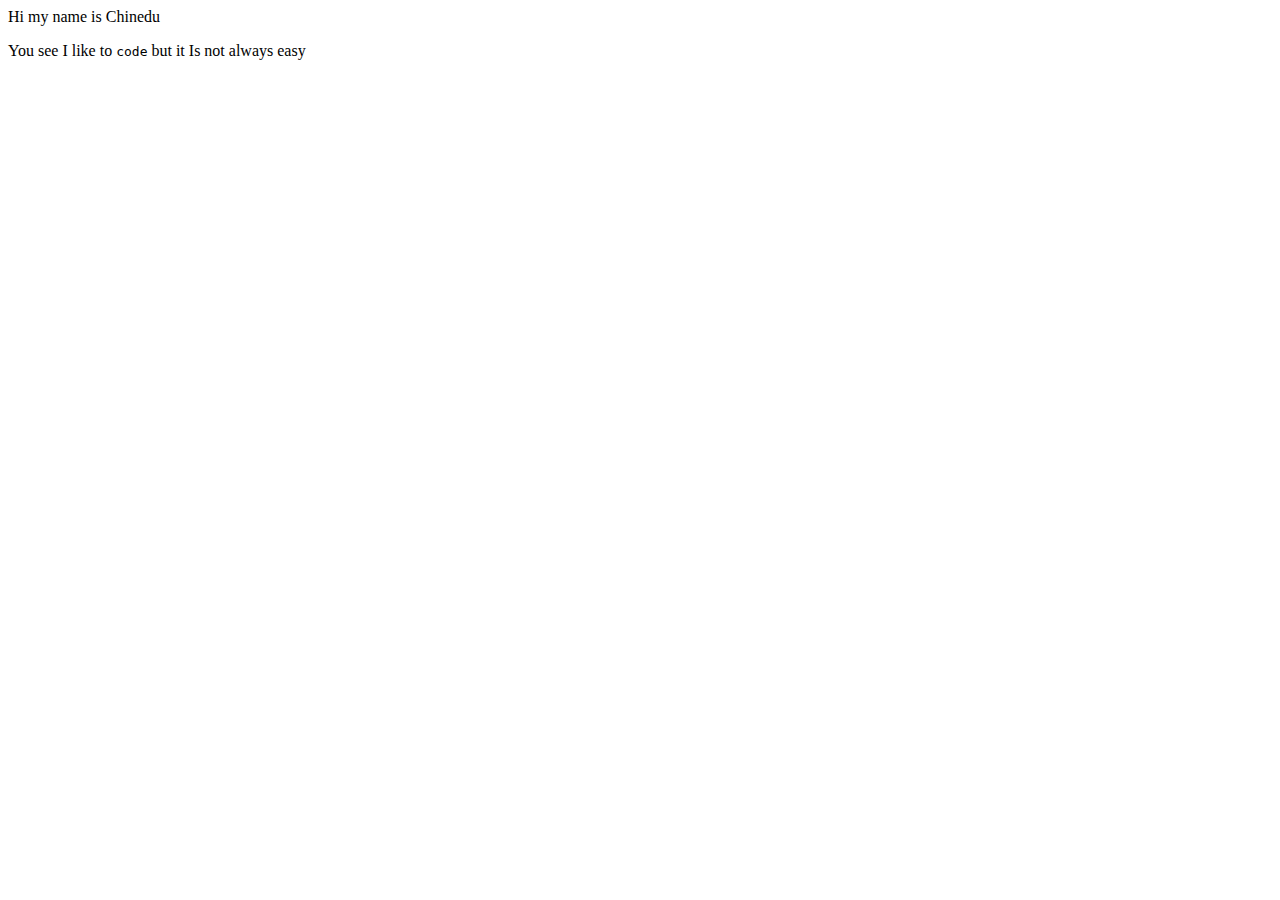
==== index.html @ 16e16303 "Update index.html" ====
<html>
<head>
  <title>Website</title>
  
<link red="icon" type="image/png" href="j.png"/>
<link rel="stylesheet" href="style.css">
</head>

<body>
  <p>Hi my name is Chinedu</p>
  <p>You see I like to <code>code</code> but it Is not always easy</p>
<script src="script.js">
  </script>
</body>
</html>
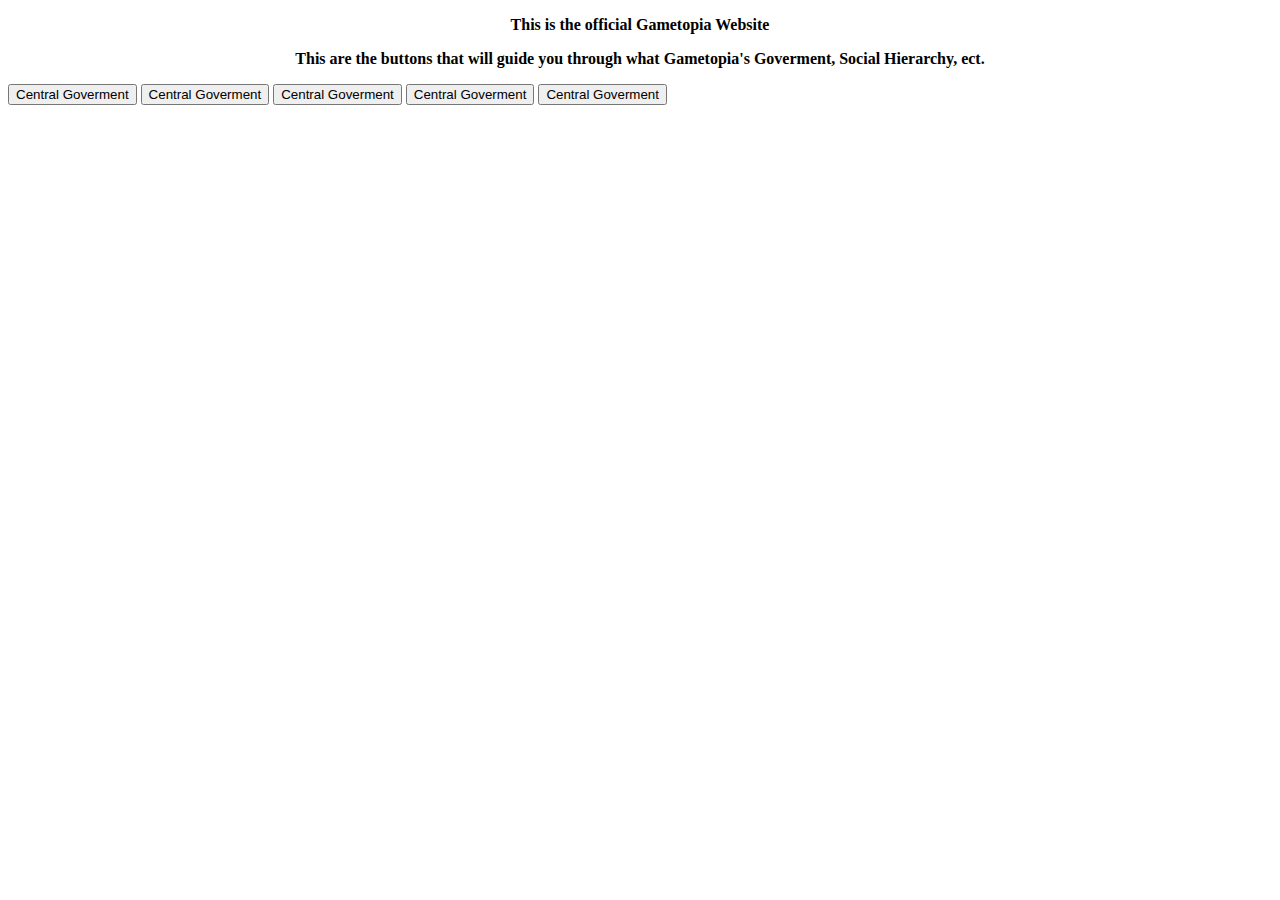
==== commit 46454157: "Update index.html" ====
--- a/index.html
+++ b/index.html
@@ -1,15 +1,28 @@
-<html>
+<!DOCTYPE html>
+
 <head>
-  <title>Website</title>
-  
-<link red="icon" type="image/png" href="j.png"/>
 <link rel="stylesheet" href="style.css">
+
+
 </head>
 
+
 <body>
-  <p>Hi my name is Chinedu</p>
-  <p>You see I like to <code>code</code> but it Is not always easy</p>
-<script src="script.js">
-  </script>
+<center>
+<strong><p> This is the official Gametopia Website</p>
+<p> This are the buttons that will guide you through what Gametopia's  Goverment, Social Hierarchy, ect.</p> </strong> 
+</center>
+
+<a href="Central Goverment.html"><button class = "Central">Central Goverment</button></a>
+<a href="Social Hierarchy.html"><button class = "Central">Central Goverment</button></a>
+<a href="Growth Of Cities.html"><button class = "Central">Central Goverment</button></a>
+<a href="Religion.html"><button class = "Central">Central Goverment</button></a>
+<a href="Tools.html"><button class = "Central">Central Goverment</button></a>
 </body>
+
+
+
+
+
+
 </html>
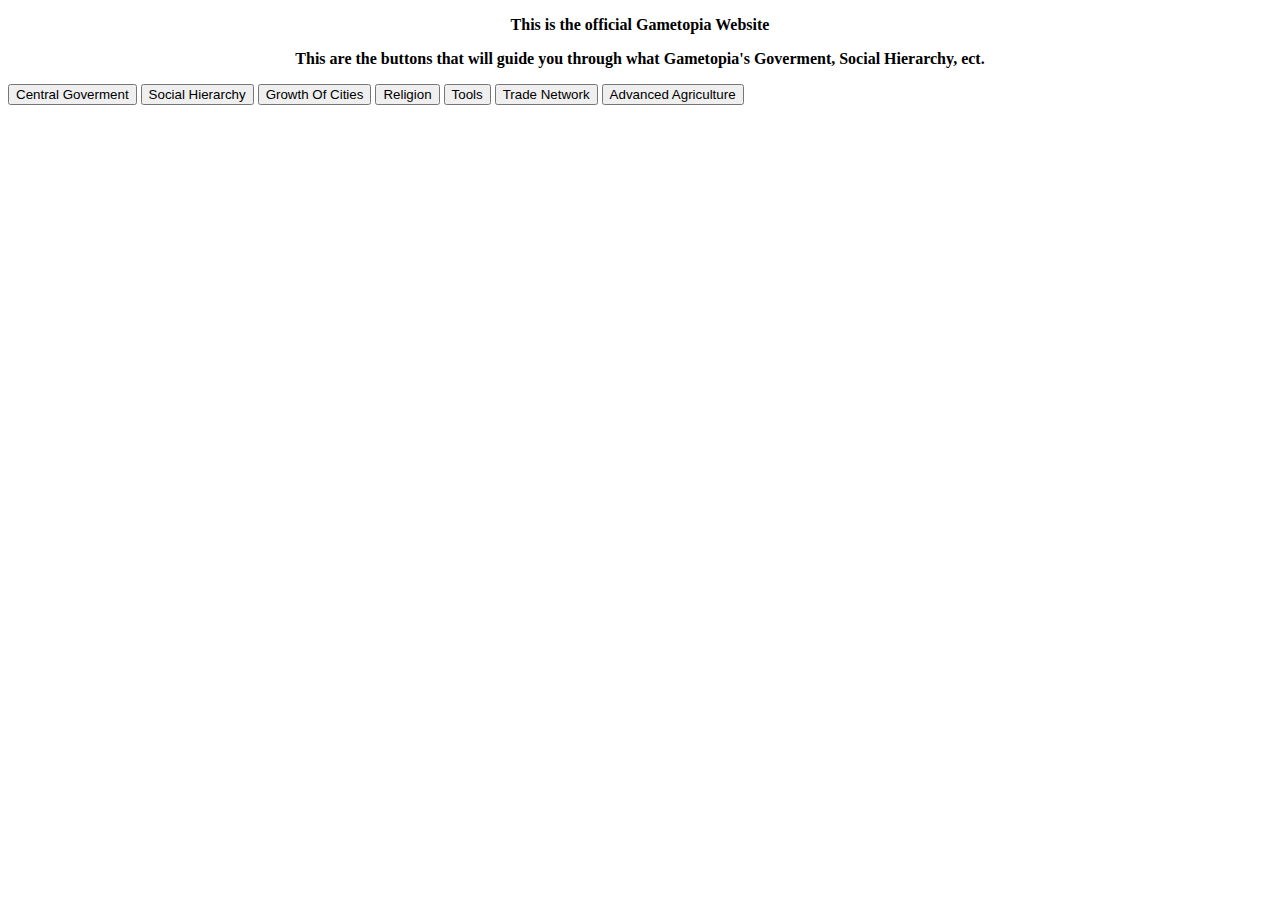
==== commit 35677bec: "Update index.html" ====
--- a/index.html
+++ b/index.html
@@ -14,10 +14,12 @@
 </center>
 
 <a href="Central Goverment.html"><button class = "Central">Central Goverment</button></a>
-<a href="Social Hierarchy.html"><button class = "Central">Central Goverment</button></a>
-<a href="Growth Of Cities.html"><button class = "Central">Central Goverment</button></a>
-<a href="Religion.html"><button class = "Central">Central Goverment</button></a>
-<a href="Tools.html"><button class = "Central">Central Goverment</button></a>
+<a href="Social Hierarchy.html"><button class = "Social">Social Hierarchy</button></a>
+<a href="Growth Of Cities.html"><button class = "Growth">Growth Of Cities</button></a>
+<a href="Religion.html"><button class = "Religion">Religion</button></a>
+<a href="Tools.html"><button class = "Tools">Tools</button></a>
+ <a href="Trade Network.html"><button class = "Trade">Trade Network</button></a> 
+   <a href="Advanced Agriculture.html"><button class = "Advanced">Advanced Agriculture</button></a> 
 </body>
 
 
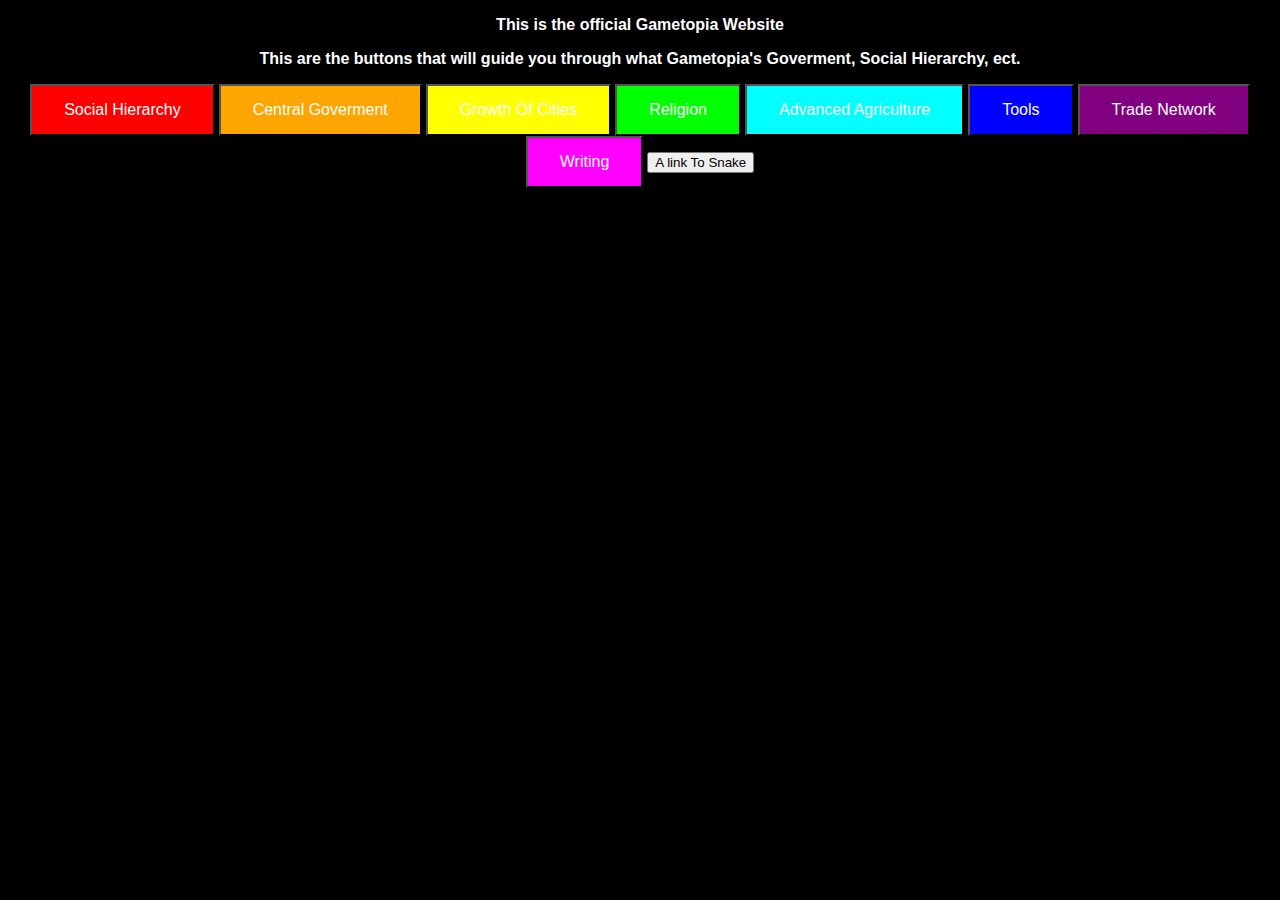
==== commit 1210936d: "Add files via upload" ====
--- a/index.html
+++ b/index.html
@@ -1,30 +1,33 @@
-<!DOCTYPE html>
-
-<head>
-<link rel="stylesheet" href="style.css">
-
-
-</head>
-
-
-<body>
-<center>
-<strong><p> This is the official Gametopia Website</p>
-<p> This are the buttons that will guide you through what Gametopia's  Goverment, Social Hierarchy, ect.</p> </strong> 
-</center>
-
-<a href="Central Goverment.html"><button class = "Central">Central Goverment</button></a>
-<a href="Social Hierarchy.html"><button class = "Social">Social Hierarchy</button></a>
-<a href="Growth Of Cities.html"><button class = "Growth">Growth Of Cities</button></a>
-<a href="Religion.html"><button class = "Religion">Religion</button></a>
-<a href="Tools.html"><button class = "Tools">Tools</button></a>
- <a href="Trade Network.html"><button class = "Trade">Trade Network</button></a> 
-   <a href="Advanced Agriculture.html"><button class = "Advanced">Advanced Agriculture</button></a> 
-</body>
-
-
-
-
-
-
-</html>
+<!DOCTYPE html>
+
+<head>
+<link rel="stylesheet" href="style.css">
+
+
+</head>
+
+
+<body>
+<center>
+<strong><p> This is the official Gametopia Website</p>
+<p> This are the buttons that will guide you through what Gametopia's  Goverment, Social Hierarchy, ect.</p> </strong> 
+</center>
+
+<center>
+<a href="Social Hierarchy.html"><button class = "Social">Social Hierarchy</button></a>
+<a href="Central Goverment.html"><button class = "Central">Central Goverment</button></a>    
+<a href="Growth Of Cities.html"><button class = "Growth">Growth Of Cities</button></a>
+<a href="Religion.html"><button class = "Religion">Religion</button></a>
+<a href="Advanced Agriculture.html"><button class = "Advanced">Advanced Agriculture</button></a>
+<a href="Tools.html"><button class = "Tools">Tools</button></a>
+<a href="Trade Network.html"><button class = "Trade">Trade Network</button></a>
+<a href="Writing.html"><button class = "Writing">Writing</button></a>
+<a href="Snake.html"><button>A link To Snake</button></a></center>
+</body>
+
+
+
+
+
+
+</html>--- a/style.css
+++ b/style.css
@@ -0,0 +1,90 @@
+body{
+	
+background: black;
+
+}	
+p{
+color: white;	
+font-family: Arial, Arial,sans-serif;	
+	
+}	
+.Social {
+    background-color: red;
+    color: white;
+    padding: 15px 32px;
+    text-align: center;
+    text-decoration: none;
+    display: inline-block;
+    font-size: 16px;
+    cursor: pointer;
+}
+.Central {
+    background-color: orange;
+    color: white;
+    padding: 15px 32px;
+    text-align: center;
+    text-decoration: none;
+    display: inline-block;
+    font-size: 16px;
+    cursor: pointer;
+}
+.Growth{
+    background-color: yellow;
+    color: white;
+    padding: 15px 32px;
+    text-align: center;
+    text-decoration: none;
+    display: inline-block;
+    font-size: 16px;
+    cursor: pointer;
+}
+.Religion {
+    background-color: lime;
+    color: white;
+    padding: 15px 32px;
+    text-align: center;
+    text-decoration: none;
+    display: inline-block;
+    font-size: 16px;
+    cursor: pointer;
+}
+.Advanced {
+    background-color: cyan;
+    color: white;
+    padding: 15px 32px;
+    text-align: center;
+    text-decoration: none;
+    display: inline-block;
+    font-size: 16px;
+    cursor: pointer;
+}
+.Tools{
+    background-color: blue;
+    color: white;
+    padding: 15px 32px;
+    text-align: center;
+    text-decoration: none;
+    display: inline-block;
+    font-size: 16px;
+    cursor: pointer;
+}
+.Trade {
+    background-color: purple;
+    color: white;
+    padding: 15px 32px;
+    text-align: center;
+    text-decoration: none;
+    display: inline-block;
+    font-size: 16px;
+    cursor: pointer;
+}
+.Writing {
+    background-color: magenta;
+    color: white;
+    padding: 15px 32px;
+    text-align: center;
+    text-decoration: none;
+    display: inline-block;
+    font-size: 16px;
+    cursor: pointer;
+}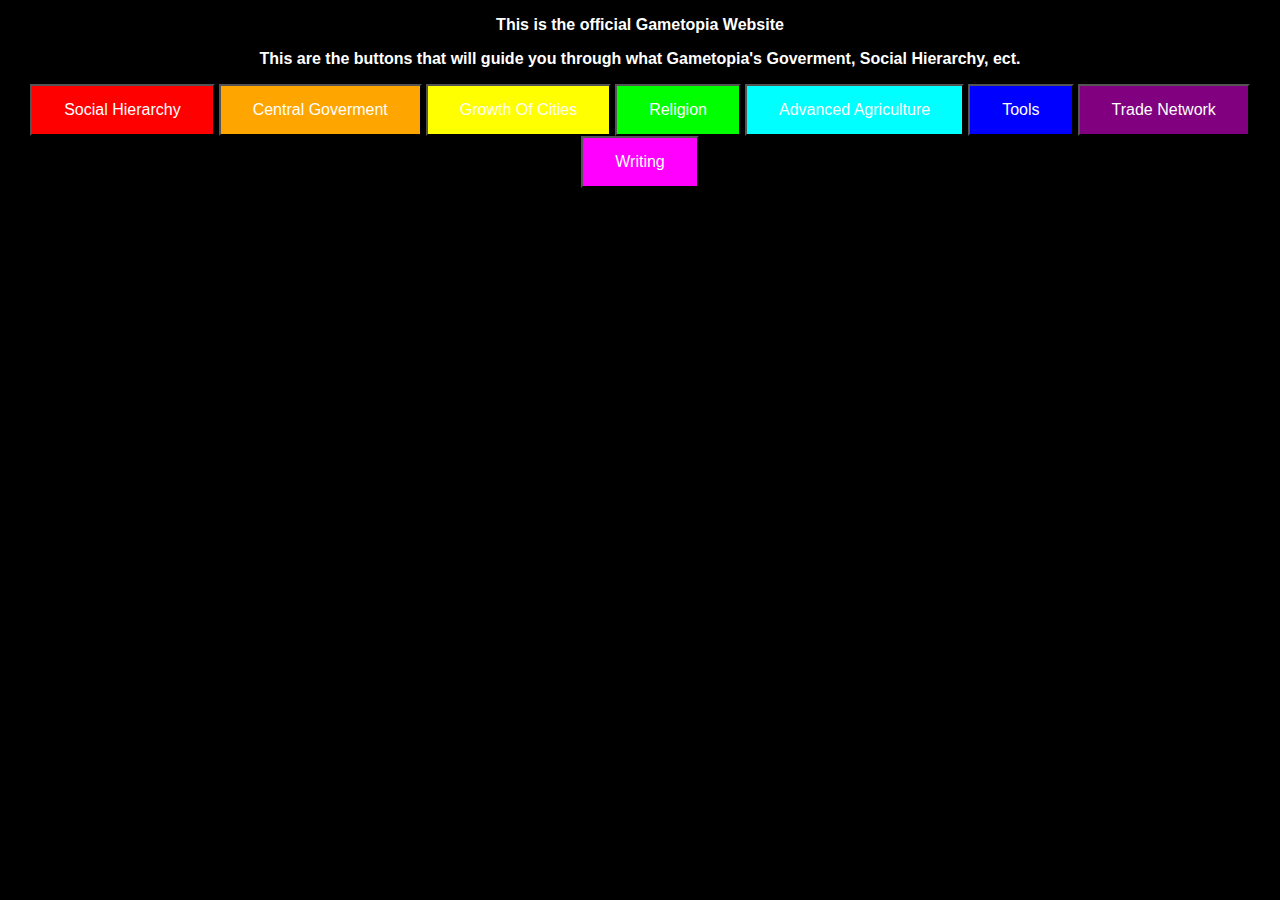
==== commit 1ad73f21: "Update index.html" ====
--- a/index.html
+++ b/index.html
@@ -22,7 +22,7 @@
 <a href="Tools.html"><button class = "Tools">Tools</button></a>
 <a href="Trade Network.html"><button class = "Trade">Trade Network</button></a>
 <a href="Writing.html"><button class = "Writing">Writing</button></a>
-<a href="Snake.html"><button>A link To Snake</button></a></center>
+
 </body>
 
 
@@ -30,4 +30,4 @@
 
 
 
-</html>+</html>
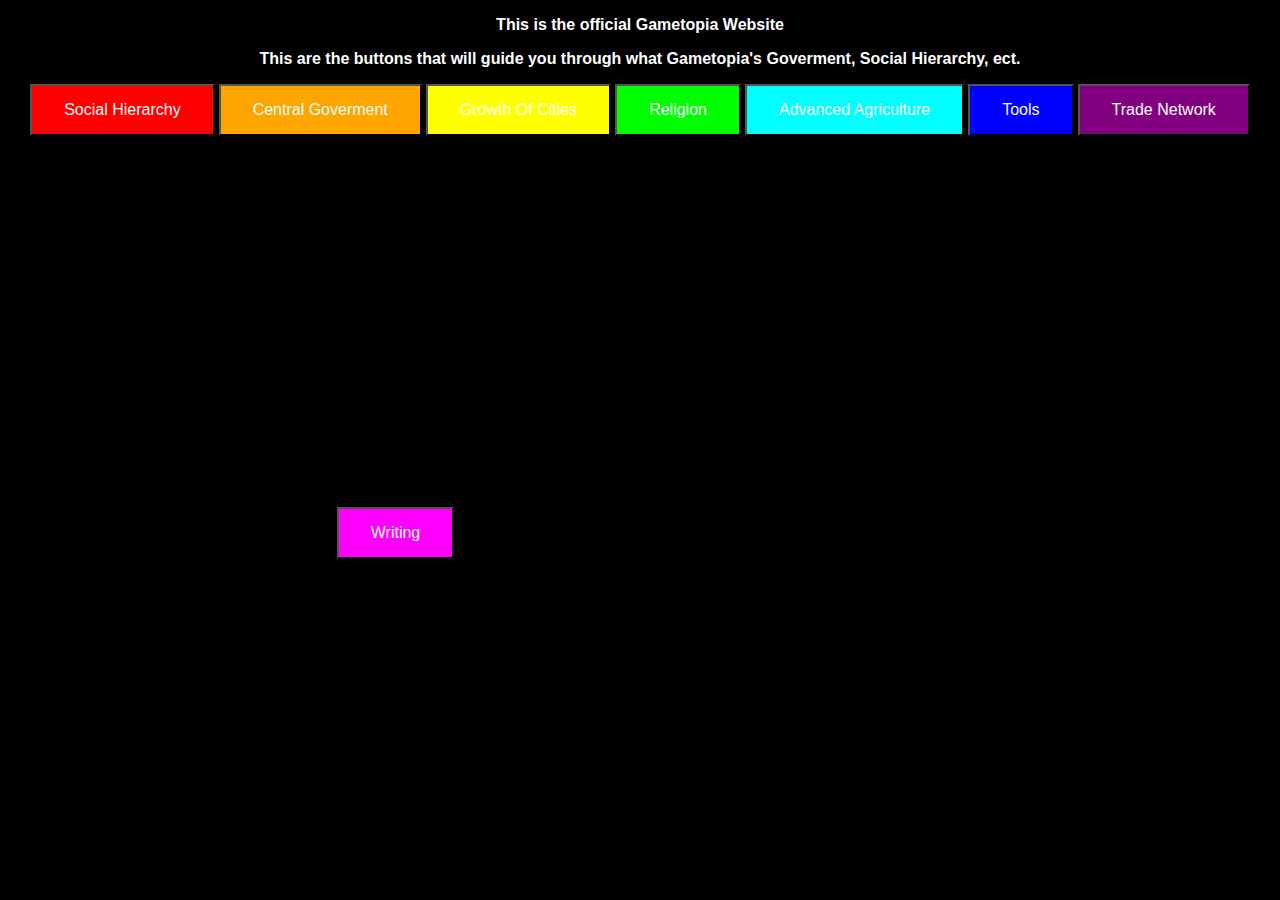
==== commit 96e1a1d9: "Update index.html" ====
--- a/index.html
+++ b/index.html
@@ -22,7 +22,7 @@
 <a href="Tools.html"><button class = "Tools">Tools</button></a>
 <a href="Trade Network.html"><button class = "Trade">Trade Network</button></a>
 <a href="Writing.html"><button class = "Writing">Writing</button></a>
-
+ <iframe allowtransparency="true" width="485" height="402" src="//scratch.mit.edu/projects/embed/95391477/?autostart=false" frameborder="0" allowfullscreen></iframe>
 </body>
 
 
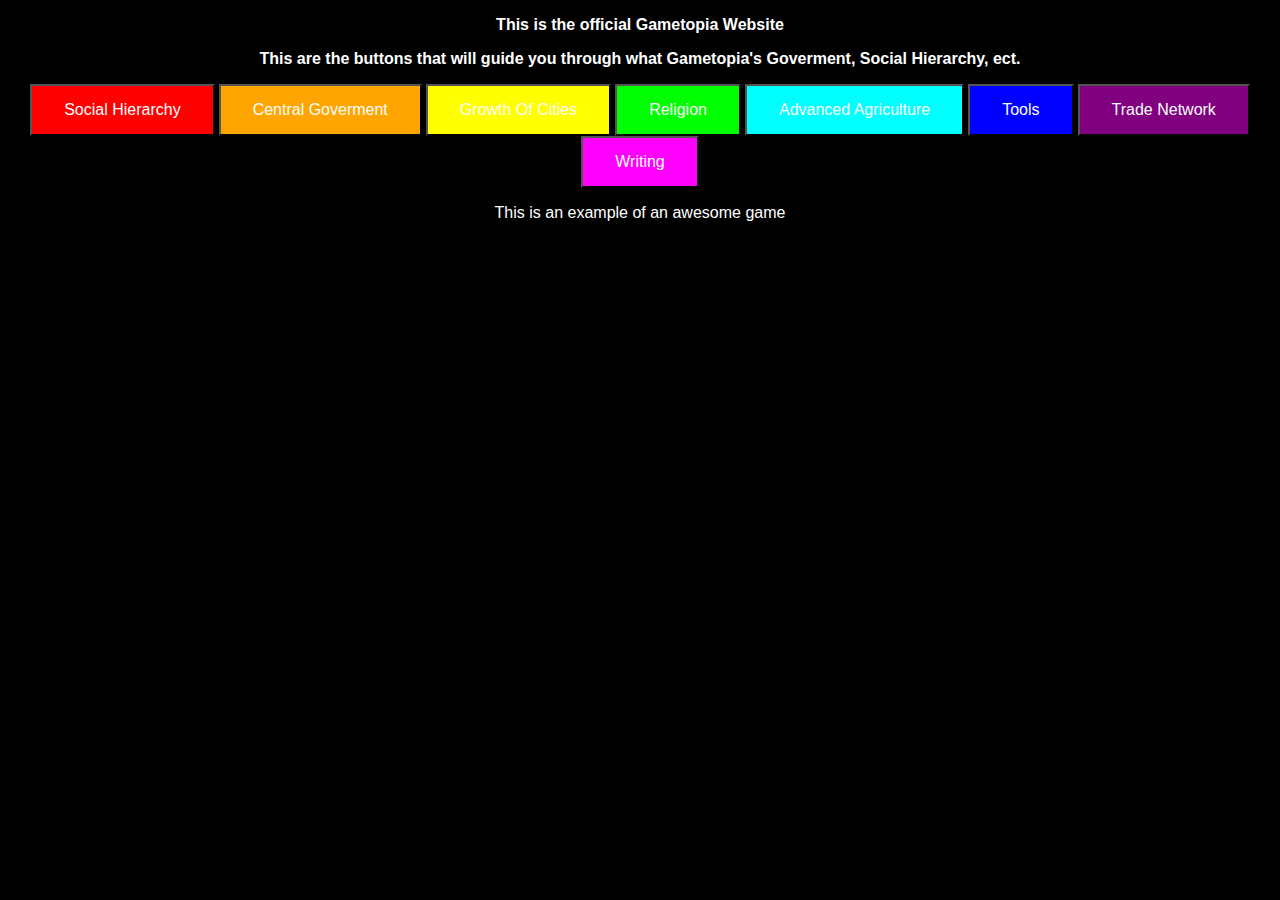
==== commit 7d22f58a: "Update index.html" ====
--- a/index.html
+++ b/index.html
@@ -22,6 +22,7 @@
 <a href="Tools.html"><button class = "Tools">Tools</button></a>
 <a href="Trade Network.html"><button class = "Trade">Trade Network</button></a>
 <a href="Writing.html"><button class = "Writing">Writing</button></a>
+ <p> This is an example of an awesome game</p>
  <iframe allowtransparency="true" width="485" height="402" src="//scratch.mit.edu/projects/embed/95391477/?autostart=false" frameborder="0" allowfullscreen></iframe>
 </body>
 
